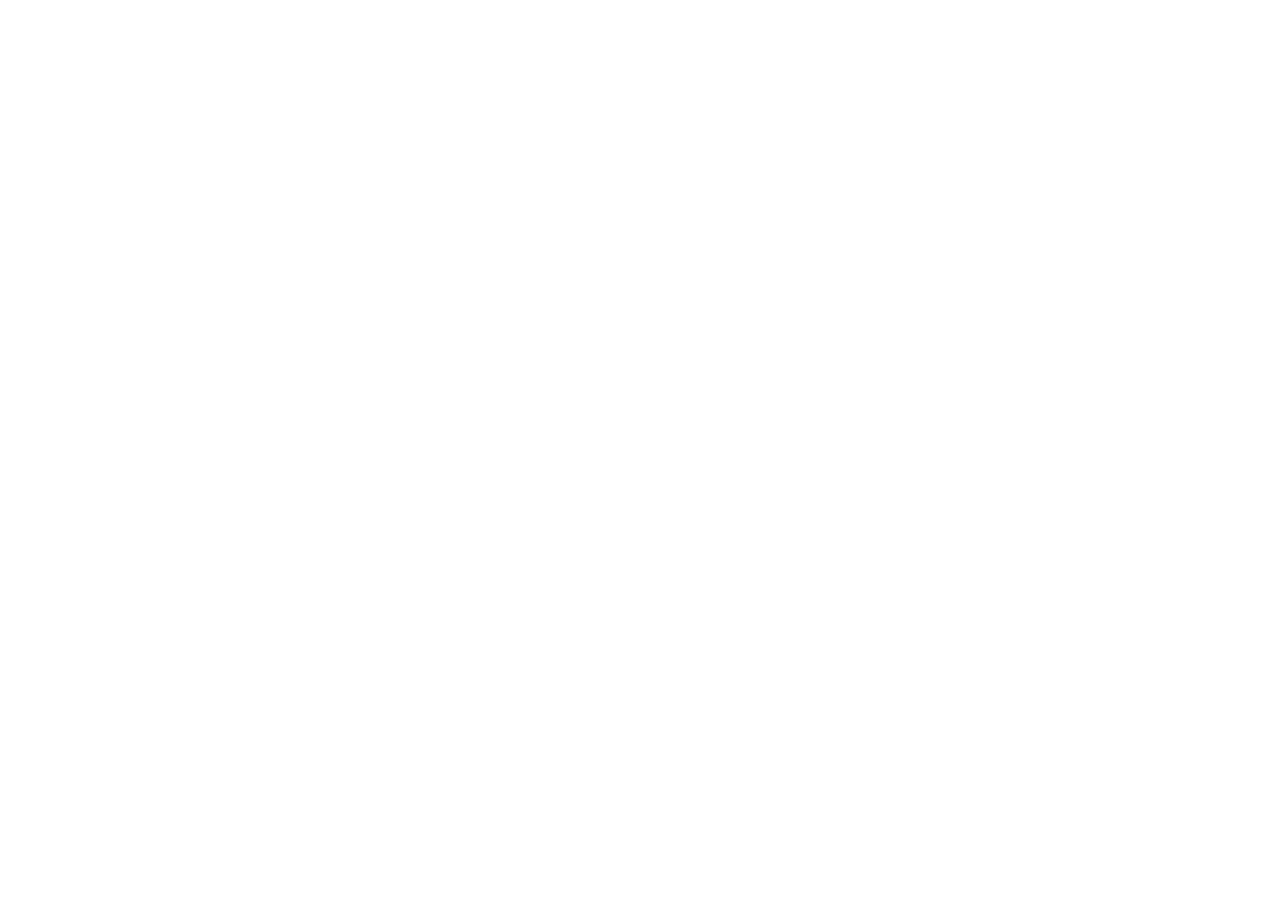
==== index.html @ f32e28d6 "first commit" ====
<!DOCTYPE html>
<html lang="en">
<head>
    <meta charset="UTF-8">
    <meta name="viewport" content="width=device-width, initial-scale=1.0">
    <title>Document</title>
</head>
<body>
    
</body>
</html>
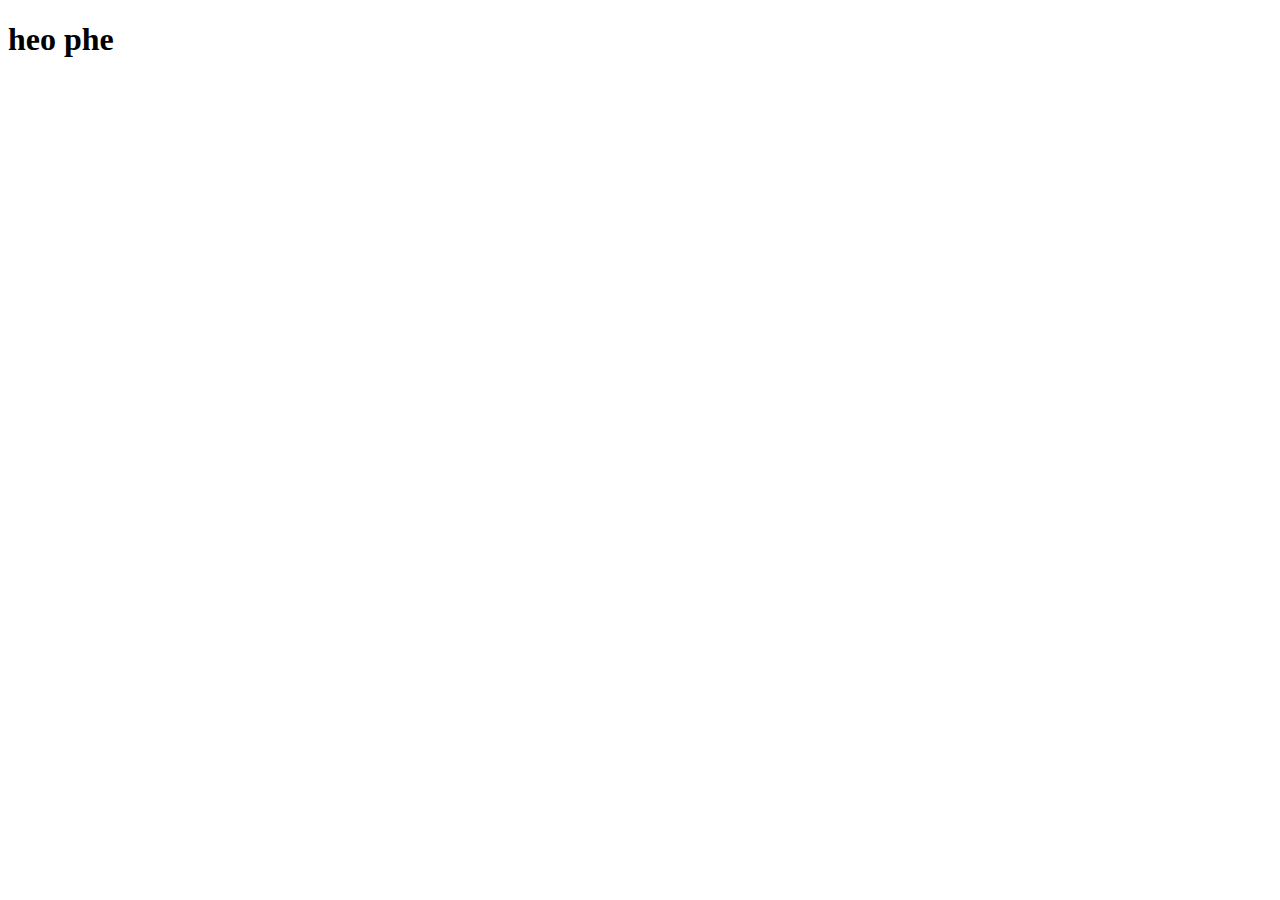
==== commit 61311083: "second" ====
--- a/index.html
+++ b/index.html
@@ -3,9 +3,11 @@
 <head>
     <meta charset="UTF-8">
     <meta name="viewport" content="width=device-width, initial-scale=1.0">
-    <title>Document</title>
+    <title>lesson</title>
 </head>
 <body>
-    
+    <header>
+        <h1>heo phe</h1>
+    </header>
 </body>
 </html>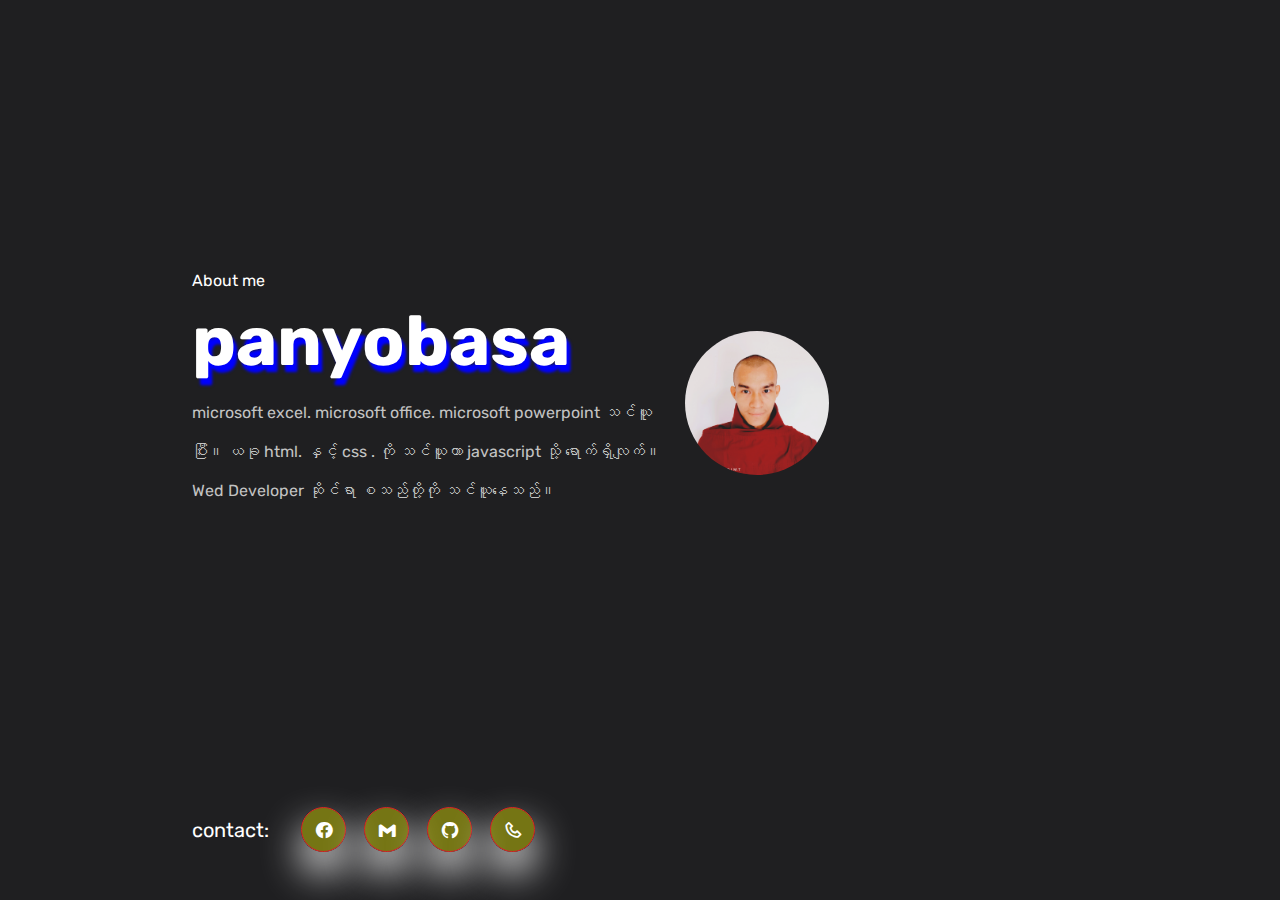
==== commit 500d5100: "first" ====
--- a/index.html
+++ b/index.html
@@ -1,13 +1,50 @@
 <!DOCTYPE html>
 <html lang="en">
-<head>
-    <meta charset="UTF-8">
-    <meta name="viewport" content="width=device-width, initial-scale=1.0">
-    <title>lesson</title>
-</head>
-<body>
-    <header>
-        <h1>heo phe</h1>
-    </header>
-</body>
+    <head>
+        <meta charset="UTF-8">
+        <meta name="viewport" content="width=device-width, initial-scale=1.0">
+        <title>bio</title>
+        <link rel="stylesheet" type="text/css" href="main.css">
+        <link rel="stylesheet"
+            href="https://unpkg.com/boxicons@latest/css/boxicons.min.css">
+            <link rel="preconnect" href="https://fonts.googleapis.com">
+<link rel="preconnect" href="https://fonts.gstatic.com" crossorigin>
+<link href="https://fonts.googleapis.com/css2?family=Rubik:ital,wght@0,300..900;1,300..900&display=swap" rel="stylesheet">
+    </head>
+    <body>
+        <!--ခေါင်းစဉ်-->
+        <section class="home">
+            <div class="home-text">
+                <span>About me</span>
+                <h1>panyobasa</h1>
+                <p> microsoft excel. microsoft office. microsoft powerpoint သင်ယူပြီး။
+                    ယခု html. နှင့် css . ကို သင်ယူကာ javascript သို့ ရောက်ရှိလျက်။<br>
+                    Wed Developer ဆိုင်ရာ စသည်တို့ကို သင်ယူနေသည်။
+                </p>
+
+                    <!--btn
+                <div class="main-btn">
+                    <a href="#" class="btn">other</a>
+                    <a href="#" class="tow">skm</a>
+                </div>
+                -->
+            </div>
+            <!--my photo-->
+            <div class="hr">
+                <img src="hr1.jpg" alt="">
+            </div>
+            
+        </section>
+        
+        <!--contact-->
+        <div class="share">
+            <p>contact:</p>
+            <div class="social">
+                <a href="https://www.facebook.com/profile.php?id=100016434437751"><i class='bx bxl-facebook-circle'></i></a>
+                <a href="mailto:panyobhasa93@gmail.com"><i class='bx bxl-gmail'></i></a>              
+                <a href="https://github.com/minnthann"><i class='bx bxl-github'></i></a>
+                <a href="telto:+959757041231"><i class='bx bx-phone'></i></a>
+            </div>
+        </div>
+    </body>
 </html>--- a/main.css
+++ b/main.css
@@ -0,0 +1,147 @@
+*{
+    padding: 0;
+    margin: 0;
+    box-sizing: border-box;
+    font-family: "Rubik", sans-serif;
+    list-style: none;
+    text-decoration: none;
+}
+:root{
+    --bg-color: #1f1f21;
+    --text-color: #fff;
+    --main-color: #ffae00;
+
+    --big-font: 7rem;
+    --p-font: 1.1r;
+}
+body {
+    background: var(--bg-color);
+    color: var(--text-color);
+    overflow-x:hidden;
+} 
+section{
+    padding: 0 15%;
+}
+/* ခေါင်းစဉ် */
+.home {
+    position: relative;
+    width: 80%;
+    height: 90vh;
+    display: flex;
+    align-items: center;
+    justify-content: space-between;
+    /* 
+    gap:30px; */
+}
+/* photo */
+.hr img { 
+    padding: 3px;
+    width: 150px;
+    border-radius: 50%;
+    }
+.hr-img img{
+    width: 30px;
+    height: 20px;
+    /* object-fit: contain; */
+}
+/* name */
+.home-text h1{
+    font-size: 70px;
+    margin: 10px 0;
+    text-shadow: 4px 7px 3px blue ;
+}
+.home p{
+    font-size: var(--p-font);
+    font-weight: 400;
+    color: #c3c3c3;
+    line-height: 39px;
+    margin-bottom: 30px;
+}
+
+.share{
+    position: absolute;
+    bottom: 3rem;
+    left: 15%;
+    display: flex;
+    align-items: center;
+}
+.share p{
+    font-size: 20px;
+    color: var(--text-color);
+    margin-right: 25px;
+}
+.social i{
+    display: inline-flex;
+    align-items: center;
+    justify-content: center;
+    height: 45px;
+    width: 45px;
+    background: rgba(255, 255, 0, 0.384);
+    box-shadow: 0px 20px 40px #fff;
+    border: 1px solid #db2626;
+    border-radius: 100px;
+    border-radius: 50%;
+    color: var(--text-color);
+    font-size: 20px;
+    margin: 0 7px;
+    transition: all 0.6s ease-in-out; 
+ }
+.social i:hover{
+    transform: translateY(-10px); 
+}
+
+/*
+header{
+    position: fixed;
+    top: 0;
+    right: 0;
+    width: 80%;
+    z-index: 100;
+    display: flex;
+    align-items: center;
+    justify-content: space-between;
+}
+.home-text span{
+    padding: 5px 25px;
+    background: linear-gradient(130.08deg, #383528 0%, #191919 100%)
+    box-shadow: 0px 20px 40px #00000070;
+    border: 1px solid #3b3b3b;
+    border-radius: 100px;
+    color: var(--bg-color);
+    font-weight: 700;
+    font-size: 15px;
+    text-transform: uppercase;
+}
+.main-btn{
+    padding: 10px;
+}
+.btn{
+    display: inline-block;
+    padding: 10px 24px;
+    background: var(--main-color);
+    color: var(--text-color);
+    border: 2px solid var(--main-color);
+    font-size: 15px;
+    font-weight: 600;
+    border-radius: 8px;
+    transition: all 0.6s ease-in-out;
+
+}
+.btn:hover {
+    background: transparent;
+    color: var(--p-font);
+}
+.tow{
+    padding: 5px 16px;
+    background: hsla(30, 3%, 15%, 0.384);
+    border:2px solid var(--text-color) ;
+    border-radius: 5px;
+    color: var(--text-color);
+    margin-left: 25px;
+}
+.tow:hover{
+    color: #11e2a3;
+    background: var(--text-color);
+    border: 2px solid var(--text-color);
+}
+*/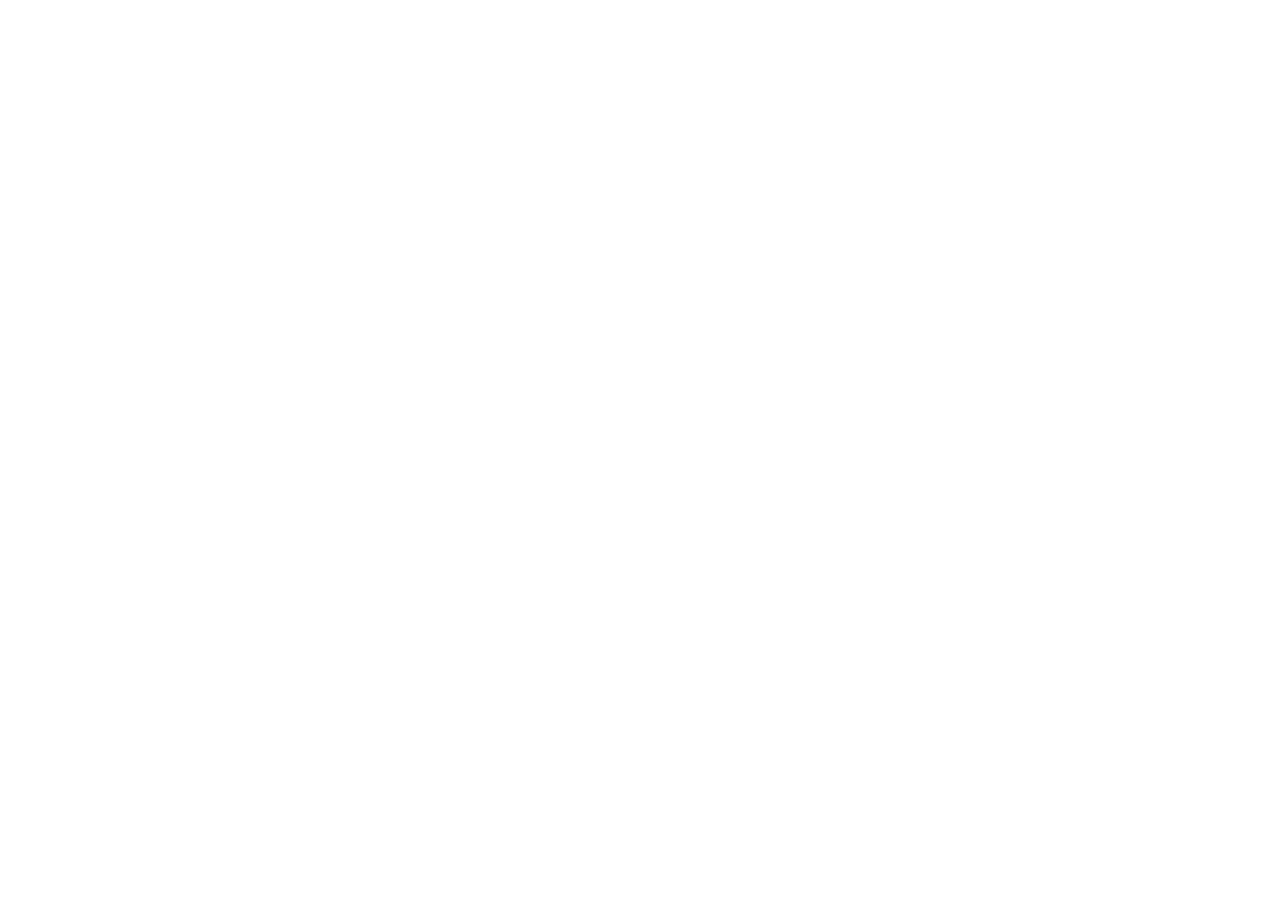
==== commit 90c16cb2: "nor" ====
--- a/index.html
+++ b/index.html
@@ -3,48 +3,16 @@
     <head>
         <meta charset="UTF-8">
         <meta name="viewport" content="width=device-width, initial-scale=1.0">
-        <title>bio</title>
-        <link rel="stylesheet" type="text/css" href="main.css">
-        <link rel="stylesheet"
-            href="https://unpkg.com/boxicons@latest/css/boxicons.min.css">
-            <link rel="preconnect" href="https://fonts.googleapis.com">
-<link rel="preconnect" href="https://fonts.gstatic.com" crossorigin>
-<link href="https://fonts.googleapis.com/css2?family=Rubik:ital,wght@0,300..900;1,300..900&display=swap" rel="stylesheet">
+        <title>Document</title>
+        <link rel="stylesheet" href="">
     </head>
     <body>
-        <!--ခေါင်းစဉ်-->
-        <section class="home">
-            <div class="home-text">
-                <span>About me</span>
-                <h1>panyobasa</h1>
-                <p> microsoft excel. microsoft office. microsoft powerpoint သင်ယူပြီး။
-                    ယခု html. နှင့် css . ကို သင်ယူကာ javascript သို့ ရောက်ရှိလျက်။<br>
-                    Wed Developer ဆိုင်ရာ စသည်တို့ကို သင်ယူနေသည်။
-                </p>
-
-                    <!--btn
-                <div class="main-btn">
-                    <a href="#" class="btn">other</a>
-                    <a href="#" class="tow">skm</a>
-                </div>
-                -->
-            </div>
-            <!--my photo-->
-            <div class="hr">
-                <img src="hr1.jpg" alt="">
-            </div>
-            
-        </section>
+        <!-- <section class="မိဘ">
+            <p class="first">သားကြီး</p>
+            <p class="second">သားလတ်</p>
+            <p class="third">သားငယ်</p>
+        </section> -->
         
-        <!--contact-->
-        <div class="share">
-            <p>contact:</p>
-            <div class="social">
-                <a href="https://www.facebook.com/profile.php?id=100016434437751"><i class='bx bxl-facebook-circle'></i></a>
-                <a href="mailto:panyobhasa93@gmail.com"><i class='bx bxl-gmail'></i></a>              
-                <a href="https://github.com/minnthann"><i class='bx bxl-github'></i></a>
-                <a href="telto:+959757041231"><i class='bx bx-phone'></i></a>
-            </div>
-        </div>
     </body>
+    <script src="leftOrRight.js"></script>
 </html>